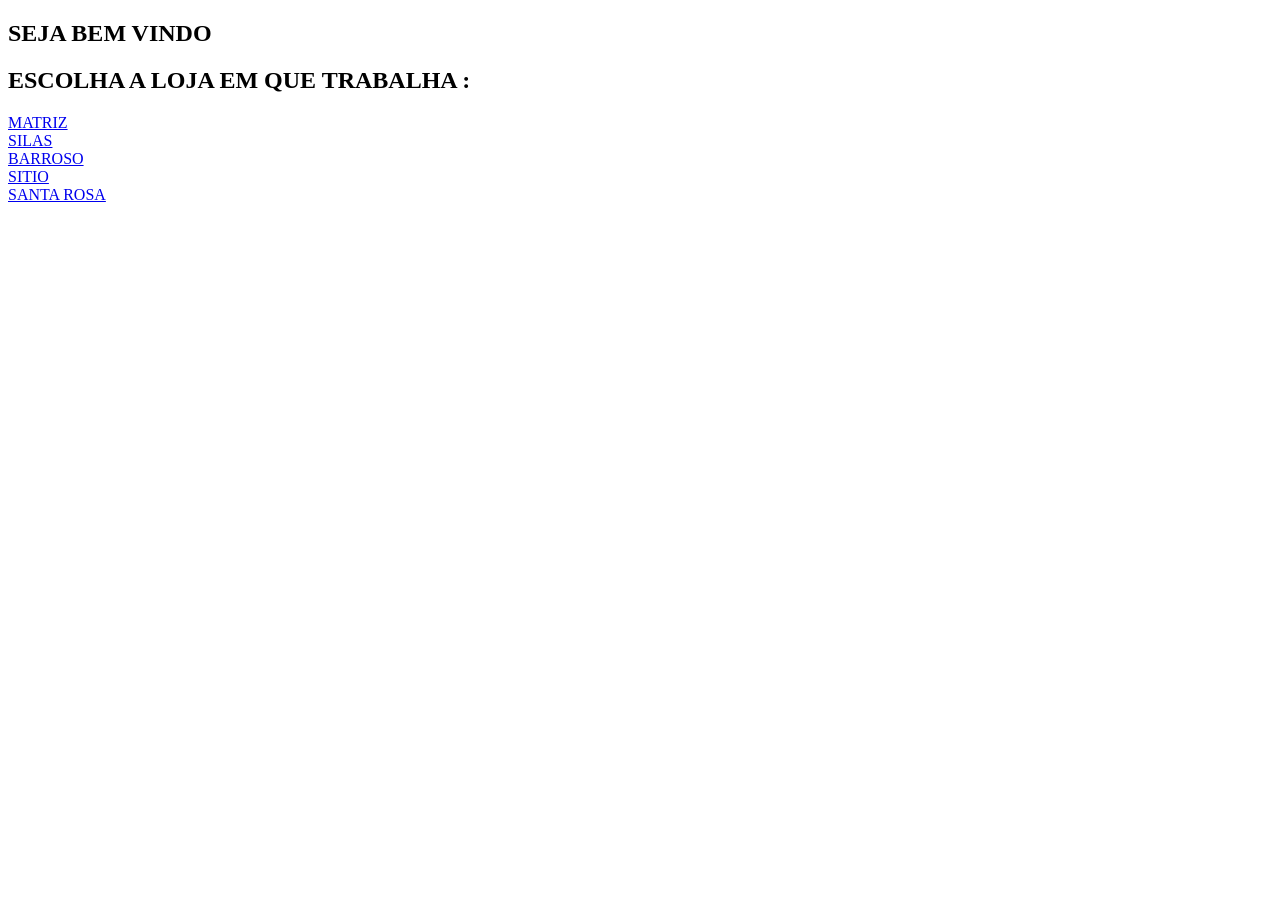
==== index.html @ 1f8e0a35 "adicionado script de validação" ====
<!DOCTYPE html>
<html lang="PT-BR">
<head>
    <meta charset="UTF-8">
    <meta name="viewport" content="width=device-width, initial-scale=1.0">
    <title>Checklist</title>
    <link rel="stylesheet" href="/css/global.css">
    <link rel="stylesheet" href="/css/aba-lojas.css">
    
</head>
<body>
    <section>
        <div class="painel" alt="painel">
            <h1>SEJA BEM VINDO</h1>
            <H2>ESCOLHA A LOJA EM QUE TRABALHA : </H2>
        </div>
        <div class="aba-lojas">
            <a href="html/matriz.html" onclick="localStorage.setItem('lojaSelecionada', 'MATRIZ')"><div class="palavra">MATRIZ</div></a>
            <a href="html/silas.html" onclick="localStorage.setItem('lojaSelecionada', 'SILAS')"><div class="palavra">SILAS</div></a>
            <a href="html/barroso.html" onclick="localStorage.setItem('lojaSelecionada', 'BARROSO')"><div class="palavra">BARROSO</div></a>
            <a href="html/sitio.html" onclick="localStorage.setItem('lojaSelecionada', 'SITIO')"><div class="palavra">SITIO</div></a>
            <a href="html/sta_rosa.html" onclick="localStorage.setItem('lojaSelecionada', 'STA_ROSA')"><div class="palavra">SANTA ROSA</div>
            </a>
        </div>
    </section>
</head>
</body>
</html>
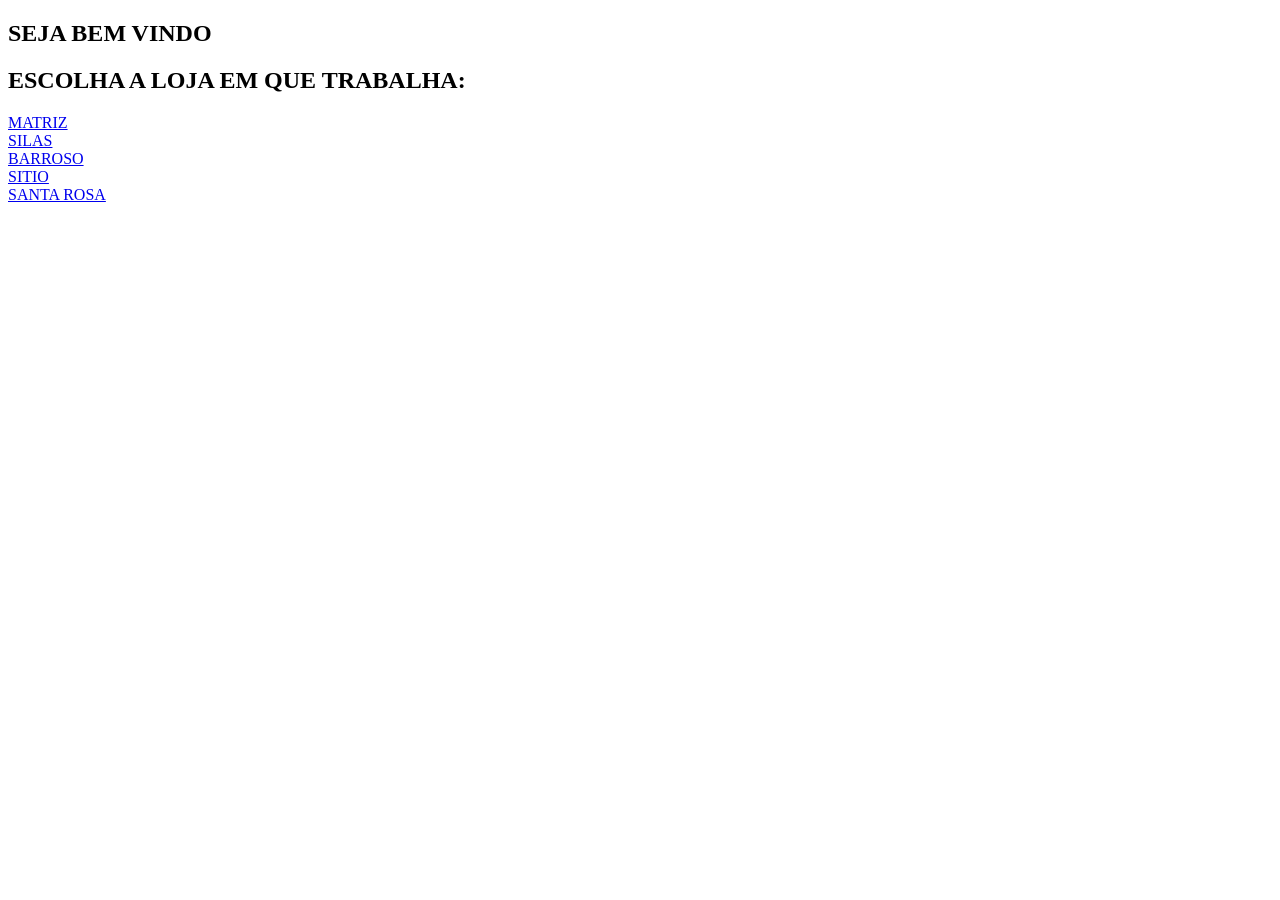
==== commit 2ace787d: "movendo index para a raiz" ====
--- a/index.html
+++ b/index.html
@@ -1,28 +1,28 @@
 <!DOCTYPE html>
-<html lang="PT-BR">
+<html lang="pt-BR">
 <head>
     <meta charset="UTF-8">
     <meta name="viewport" content="width=device-width, initial-scale=1.0">
+    <meta name="theme-color" content="#000000">
     <title>Checklist</title>
-    <link rel="stylesheet" href="/css/global.css">
-    <link rel="stylesheet" href="/css/aba-lojas.css">
-    
+    <link rel="stylesheet" href="css/global.css">
+    <link rel="stylesheet" href="css/aba-lojas.css">
 </head>
 <body>
-    <section>
-        <div class="painel" alt="painel">
-            <h1>SEJA BEM VINDO</h1>
-            <H2>ESCOLHA A LOJA EM QUE TRABALHA : </H2>
-        </div>
-        <div class="aba-lojas">
-            <a href="html/matriz.html" onclick="localStorage.setItem('lojaSelecionada', 'MATRIZ')"><div class="palavra">MATRIZ</div></a>
-            <a href="html/silas.html" onclick="localStorage.setItem('lojaSelecionada', 'SILAS')"><div class="palavra">SILAS</div></a>
-            <a href="html/barroso.html" onclick="localStorage.setItem('lojaSelecionada', 'BARROSO')"><div class="palavra">BARROSO</div></a>
-            <a href="html/sitio.html" onclick="localStorage.setItem('lojaSelecionada', 'SITIO')"><div class="palavra">SITIO</div></a>
-            <a href="html/sta_rosa.html" onclick="localStorage.setItem('lojaSelecionada', 'STA_ROSA')"><div class="palavra">SANTA ROSA</div>
-            </a>
-        </div>
-    </section>
-</head>
+    <main>
+        <section class="welcome-section" aria-label="Escolha de loja">
+            <div class="painel">
+                <h1>SEJA BEM VINDO</h1>
+                <h2>ESCOLHA A LOJA EM QUE TRABALHA:</h2>
+            </div>
+            <div class="aba-lojas">
+                <a href="html/matriz.html" onclick="localStorage.setItem('lojaSelecionada', 'MATRIZ')"><div class="palavra">MATRIZ</div></a>
+                <a href="html/silas.html" onclick="localStorage.setItem('lojaSelecionada', 'SILAS')"><div class="palavra">SILAS</div></a>
+                <a href="html/barroso.html" onclick="localStorage.setItem('lojaSelecionada', 'BARROSO')"><div class="palavra">BARROSO</div></a>
+                <a href="html/sitio.html" onclick="localStorage.setItem('lojaSelecionada', 'SITIO')"><div class="palavra">SITIO</div></a>
+                <a href="html/sta_rosa.html" onclick="localStorage.setItem('lojaSelecionada', 'STA_ROSA')"><div class="palavra">SANTA ROSA</div></a>
+            </div>
+        </section>
+    </main>
 </body>
 </html>
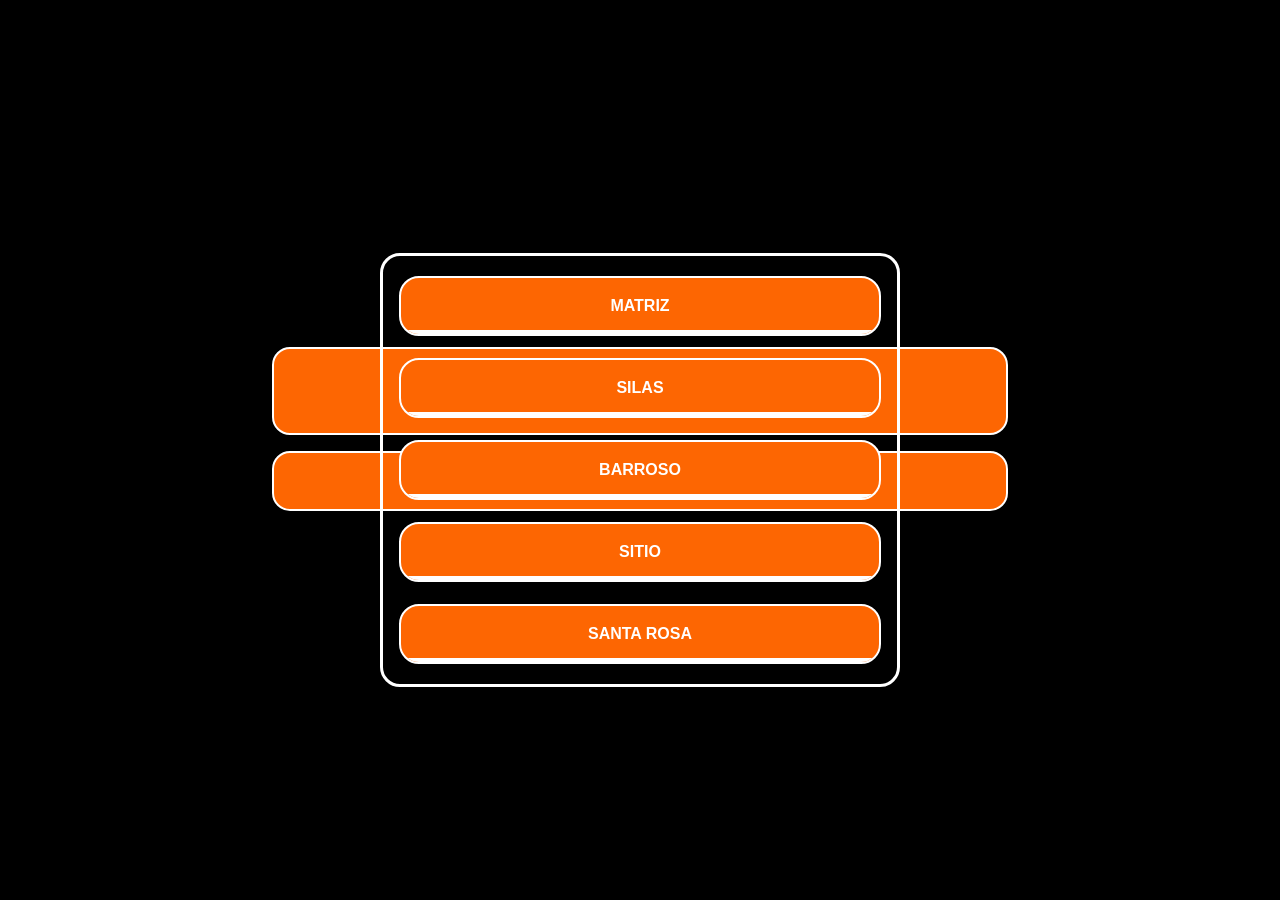
==== commit b0344775: "movendo index para a raiz para o GitHub Pages" ====
--- a/index.html
+++ b/index.html
@@ -5,8 +5,8 @@
     <meta name="viewport" content="width=device-width, initial-scale=1.0">
     <meta name="theme-color" content="#000000">
     <title>Checklist</title>
-    <link rel="stylesheet" href="css/global.css">
-    <link rel="stylesheet" href="css/aba-lojas.css">
+    <link rel="stylesheet" href="src/css/global.css">
+    <link rel="stylesheet" href="src/css/aba-lojas.css">
 </head>
 <body>
     <main>
@@ -16,11 +16,11 @@
                 <h2>ESCOLHA A LOJA EM QUE TRABALHA:</h2>
             </div>
             <div class="aba-lojas">
-                <a href="html/matriz.html" onclick="localStorage.setItem('lojaSelecionada', 'MATRIZ')"><div class="palavra">MATRIZ</div></a>
-                <a href="html/silas.html" onclick="localStorage.setItem('lojaSelecionada', 'SILAS')"><div class="palavra">SILAS</div></a>
-                <a href="html/barroso.html" onclick="localStorage.setItem('lojaSelecionada', 'BARROSO')"><div class="palavra">BARROSO</div></a>
-                <a href="html/sitio.html" onclick="localStorage.setItem('lojaSelecionada', 'SITIO')"><div class="palavra">SITIO</div></a>
-                <a href="html/sta_rosa.html" onclick="localStorage.setItem('lojaSelecionada', 'STA_ROSA')"><div class="palavra">SANTA ROSA</div></a>
+                <a href="src/html/matriz.html" onclick="localStorage.setItem('lojaSelecionada', 'MATRIZ')"><div class="palavra">MATRIZ</div></a>
+                <a href="src/html/silas.html" onclick="localStorage.setItem('lojaSelecionada', 'SILAS')"><div class="palavra">SILAS</div></a>
+                <a href="src/html/barroso.html" onclick="localStorage.setItem('lojaSelecionada', 'BARROSO')"><div class="palavra">BARROSO</div></a>
+                <a href="src/html/sitio.html" onclick="localStorage.setItem('lojaSelecionada', 'SITIO')"><div class="palavra">SITIO</div></a>
+                <a href="src/html/sta_rosa.html" onclick="localStorage.setItem('lojaSelecionada', 'STA_ROSA')"><div class="palavra">SANTA ROSA</div></a>
             </div>
         </section>
     </main>
--- a/src/css/global.css
+++ b/src/css/global.css
@@ -0,0 +1,102 @@
+* {
+    margin: 0;
+    padding: 0;
+    box-sizing: border-box;
+}
+
+html {
+    font-family: 'Segoe UI', Tahoma, Geneva, Verdana, sans-serif;
+    font-size: 16px;
+    scroll-behavior: smooth;
+}
+
+body {
+    min-height: 100vh;
+    background-color: #000000;
+    color: #ffffff;
+    line-height: 1.5;
+    -webkit-text-size-adjust: 100%;
+    text-rendering: optimizeLegibility;
+    padding: 0;
+}
+
+img,
+svg {
+    max-width: 100%;
+    height: auto;
+    display: block;
+}
+
+button,
+input,
+select,
+textarea {
+    font: inherit;
+}
+
+main {
+    min-height: 100vh;
+}
+
+.welcome-section {
+    display: flex;
+    flex-direction: column;
+    align-items: center;
+    justify-content: center;
+    padding: 24px 14px 32px;
+    min-height: 100vh;
+}
+
+.painel {
+    width: min(760px, 100%);
+    margin: 0 auto 24px;
+    padding: 16px 12px 10px;
+    text-align: center;
+}
+
+.painel h1,
+.painel h2 {
+    margin: 0 auto 16px;
+    max-width: 100%;
+}
+
+.painel h1 {
+    display: inline-flex;
+    justify-content: center;
+    align-items: center;
+    width: 100%;
+    min-height: 72px;
+    border-radius: 18px;
+    border: 2px solid white;
+    padding: 18px 18px;
+    background-color: #fd6602;
+    color: white;
+    font-size: clamp(1.4rem, 4vw, 2rem);
+}
+
+.painel h2 {
+    display: inline-flex;
+    justify-content: center;
+    width: 100%;
+    padding: 12px 16px;
+    background-color: #fd6602;
+    border: 2px solid white;
+    border-radius: 18px;
+    color: white;
+    font-size: clamp(1rem, 3vw, 1.35rem);
+}
+
+@media (max-width: 480px) {
+    .painel {
+        padding: 18px 12px 20px;
+    }
+
+    .painel h1 {
+        padding: 16px 14px;
+    }
+
+    .painel h2 {
+        padding: 10px 14px;
+        font-size: 1.1rem;
+    }
+}
--- a/src/css/aba-lojas.css
+++ b/src/css/aba-lojas.css
@@ -0,0 +1,114 @@
+.aba-lojas {
+    position: fixed;
+    margin-top: 20px;
+    left: 50%;
+    top: 50%;
+    transform: translate(-50%, -50%);
+    width: min(520px, 90vw);
+    max-height: 90vh;
+    padding: 16px;
+    border: 3px solid white;
+    border-radius: 20px;
+    overflow-y: auto;
+    box-sizing: border-box;
+    display: flex;
+    flex-direction: column;
+    align-items: center;
+    gap: 14px;
+    font-family: 'Arial', Helvetica, sans-serif;
+}
+
+.aba-lojas a {
+    display: block;
+    width: 100%;
+}
+
+.aba-lojas .palavra,
+.aba-lojas .item {
+    display: block;
+    margin: 4px auto;
+    padding: 16px 18px;
+    border: 2px solid white;
+    border-radius: 20px;
+    background: rgb(253, 102, 2);
+    position: relative;
+    overflow: hidden;
+    color: #ffffff;
+    font-weight: 700;
+    font-size: 1rem;
+    min-height: 54px;
+    width: 100%;
+    box-sizing: border-box;
+    text-align: center;
+    cursor: pointer;
+    transition: transform 140ms ease, box-shadow 180ms ease, background 120ms ease;
+    -webkit-tap-highlight-color: transparent;
+}
+
+.aba-lojas .palavra::after,
+.aba-lojas .item::after {
+    content: "";
+    position: absolute;
+    left: 2px;
+    right: 2px;
+    bottom: -10px;
+    height: 14px;
+    background: #ffffff;
+    border-bottom-left-radius: 16px;
+    border-bottom-right-radius: 16px;
+    box-shadow: 0 2px 0 rgba(0, 0, 0, 0.08);
+}
+
+.aba-lojas a {
+    text-decoration: none;
+    color: inherit;
+}
+
+.aba-lojas a:focus,
+.aba-lojas a:active,
+.aba-lojas a:visited {
+    outline: none;
+}
+
+@media (hover: hover) {
+    .aba-lojas .palavra:hover {
+        transform: translateY(-4px) scale(1.02);
+        box-shadow: 0 10px 26px rgba(0, 0, 0, 0.18);
+    }
+}
+
+@media (hover: none) {
+    .aba-lojas .palavra:active {
+        transform: scale(1.035);
+    }
+}
+
+.aba-lojas .palavra:active,
+.aba-lojas .palavra:focus {
+    box-shadow: 0 8px 20px rgba(0, 0, 0, 0.16);
+    transform: scale(1.035);
+}
+
+@media (max-width: 600px) {
+    .aba-lojas {
+        position: static;
+        transform: none;
+        top: auto;
+        left: auto;
+        margin: 0 auto;
+        width: min(100%, 92vw);
+        max-height: none;
+        padding: 16px;
+    }
+
+    .aba-lojas .palavra {
+        font-size: 1.05rem;
+        padding: 16px;
+    }
+}
+
+.aba-lojas p {
+    margin: 0;
+    padding: 0;
+}
+
